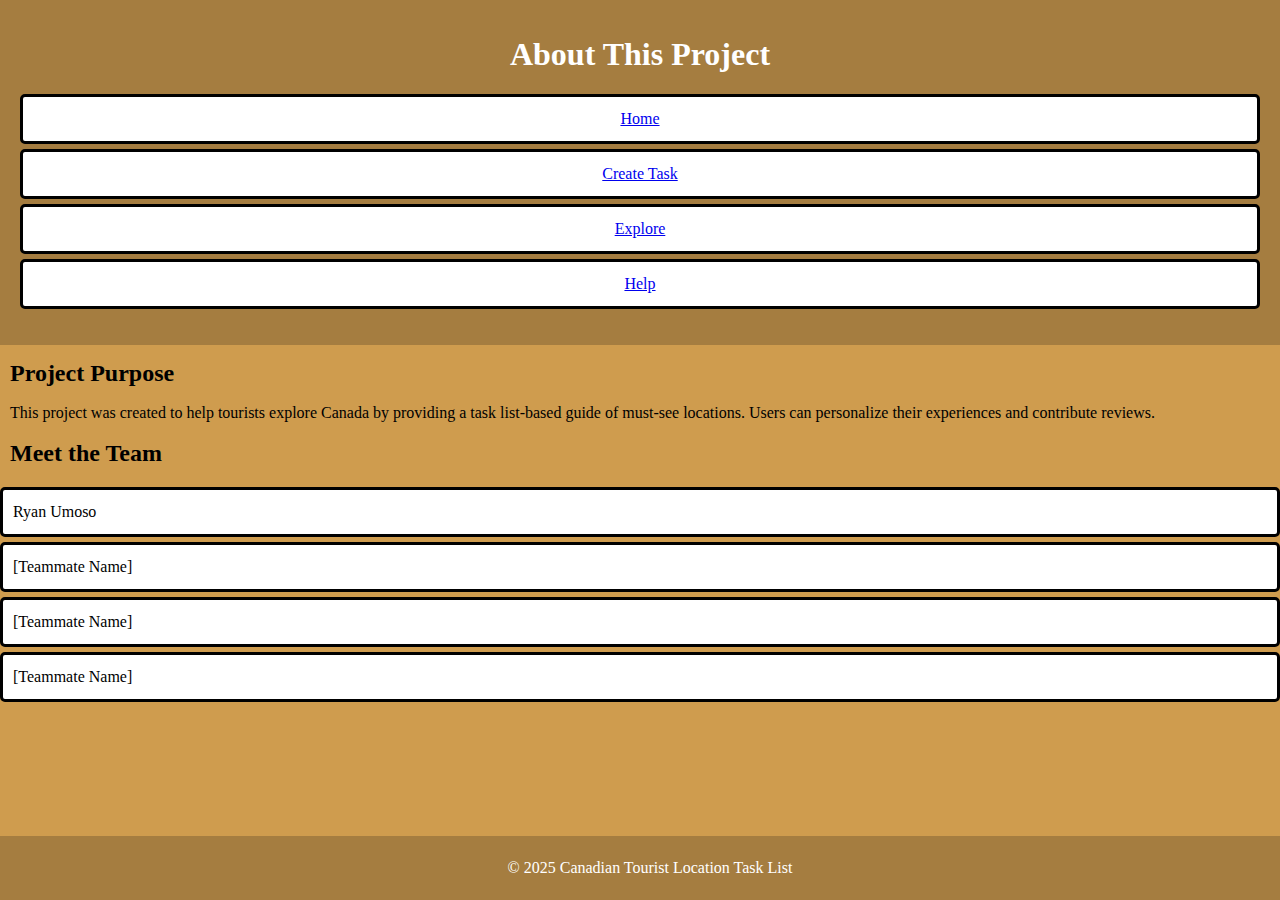
==== about.html @ b6d1dde8 "Added explore and about pages, updated index with navigation and explore button link" ====
<!DOCTYPE html>
<html lang="en">
<head>
    <meta charset="UTF-8">
    <meta name="viewport" content="width=device-width, initial-scale=1.0">
    <title>About | Canadian Tourist Location Task List</title>
    <link rel="stylesheet" href="style.css">
</head>
<body>
    <header>
        <h1>About This Project</h1>
        <nav>
            <ul>
                <li><a href="index.html">Home</a></li>
                <li><a href="#">Create Task</a></li>
                <li><a href="explore.html">Explore</a></li>
                <li><a href="#">Help</a></li>
            </ul>
        </nav>
    </header>

    <main>
        <section id="project-description">
            <h2>Project Purpose</h2>
            <p>This project was created to help tourists explore Canada by providing a task list-based guide of must-see locations. Users can personalize their experiences and contribute reviews.</p>
        </section>

        <section id="team-info">
            <h2>Meet the Team</h2>
            <ul>
                <li>Ryan Umoso </li>
                <li>[Teammate Name] </li>
                <li>[Teammate Name] </li>
                <li>[Teammate Name] </li>
            </ul>
        </section>
    </main>

    <footer>
        <p>&copy; 2025 Canadian Tourist Location Task List</p>
    </footer>
</body>
</html>
---- style.css ----
body{
    font-family: 'Times New Roman', Times, serif;
    line-height: 1.5;
    margin: 0;
    padding: 0;
    background-color: #cf9c4e;
    padding-bottom: 65px;
}

header{
    color: white;
    background-color: #a57d40;
    padding: 20px;
    text-align: center;
}


h1{
    margin: 10px;
    text-align: center;
}

h2{
    margin: 10px;
}

h3{
    margin: 10px;
}

p{
    margin: 10px;
}

button{
    margin: 10px;
    border: none;
    border-radius: 5px;
    font-size: 15px;
    cursor: pointer;
}

.image-container-1{
    width: 100%;
    height: auto;
    overflow: hidden;
}

.image-container-1 img{
    width: 100%;
    height: auto;
    object-fit: cover;
}


ul{
    list-style: none;
    padding: 0;
}

li{
    margin: 5px 0;
    padding: 10px;
    border: 3px solid black;
    border-radius: 5px;
    background-color: white;
}

li:hover{
    background-color: #cf9c4e;
    cursor: pointer;
}

footer{
    background-color: #a57d40;
    color: white;
    text-align: center;
    padding: 10px;
    position: fixed;
    bottom: 0;
    width: 100%;
}
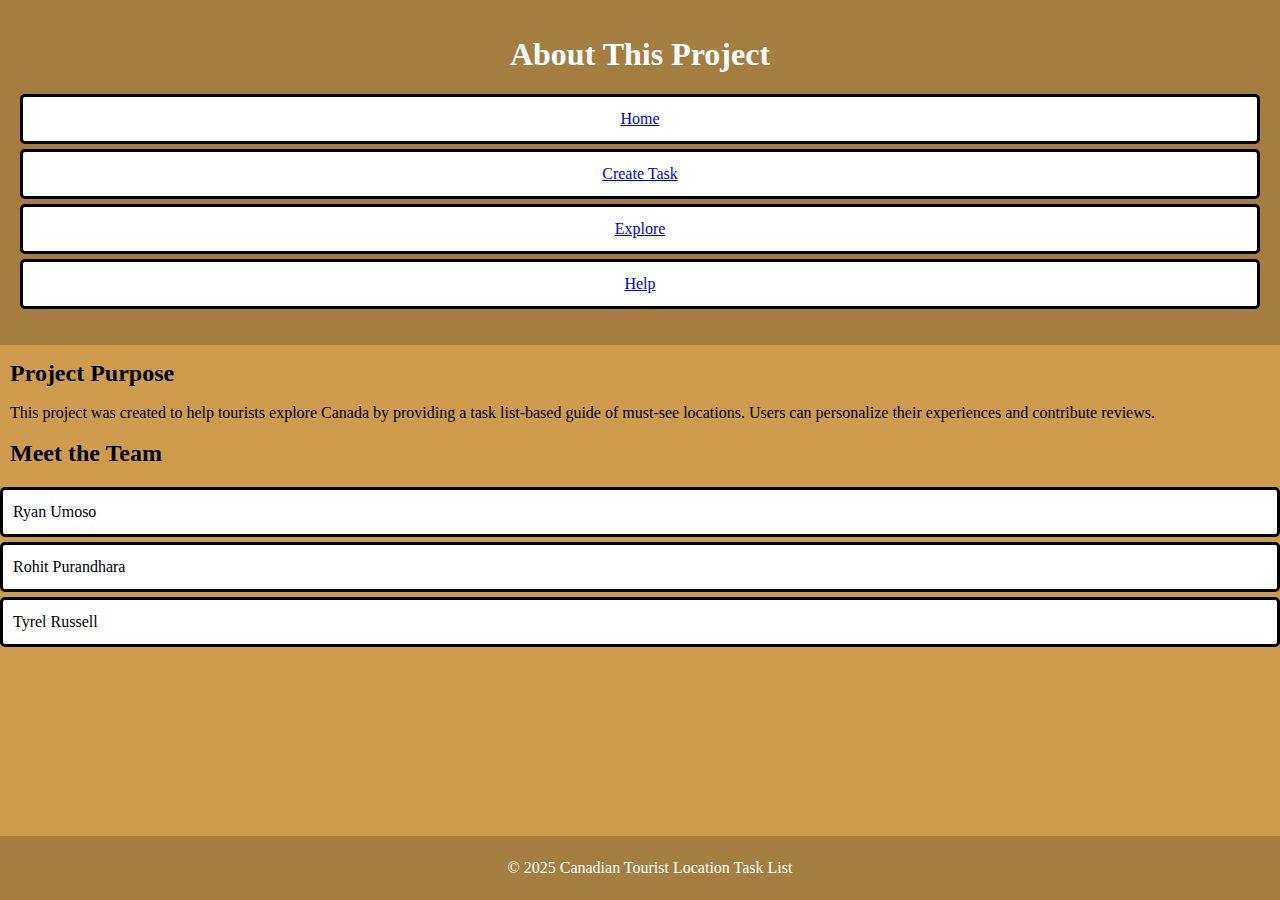
==== commit 0670445c: "Updated about, explore, index pages, and also added help page." ====
--- a/about.html
+++ b/about.html
@@ -14,7 +14,7 @@
                 <li><a href="index.html">Home</a></li>
                 <li><a href="#">Create Task</a></li>
                 <li><a href="explore.html">Explore</a></li>
-                <li><a href="#">Help</a></li>
+                <li><a href="help.html">Help</a></li>
             </ul>
         </nav>
     </header>
@@ -29,9 +29,8 @@
             <h2>Meet the Team</h2>
             <ul>
                 <li>Ryan Umoso </li>
-                <li>[Teammate Name] </li>
-                <li>[Teammate Name] </li>
-                <li>[Teammate Name] </li>
+                <li>Rohit Purandhara</li>
+                <li>Tyrel Russell</li>
             </ul>
         </section>
     </main>
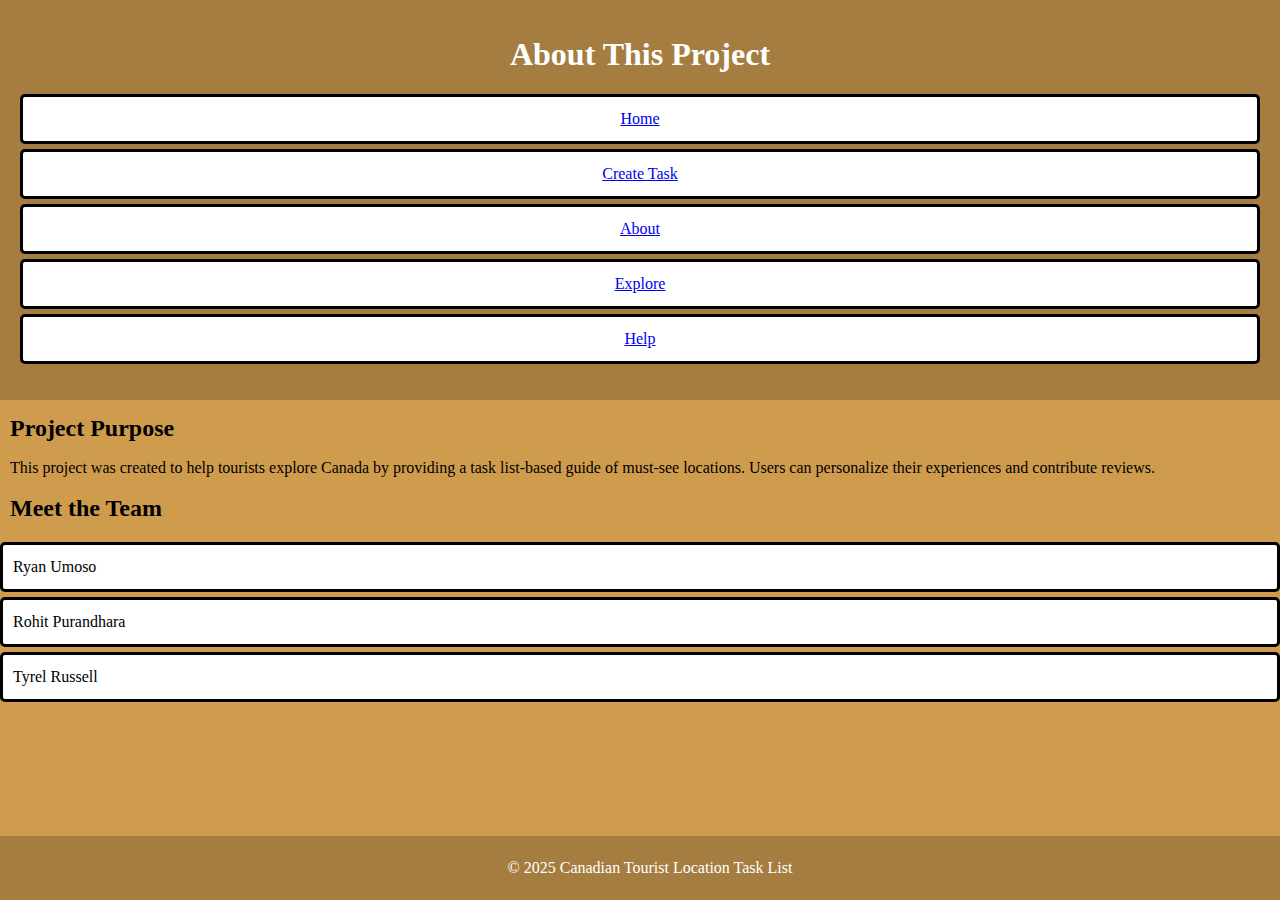
==== commit 954fef3f: "Added href links for a new page createTask.html" ====
--- a/about.html
+++ b/about.html
@@ -12,7 +12,8 @@
         <nav>
             <ul>
                 <li><a href="index.html">Home</a></li>
-                <li><a href="#">Create Task</a></li>
+                <li><a href="createTask.html">Create Task</a></li>
+                <li><a href="about.html">About</a></li>
                 <li><a href="explore.html">Explore</a></li>
                 <li><a href="help.html">Help</a></li>
             </ul>
--- a/style.css
+++ b/style.css
@@ -79,4 +79,45 @@
     position: fixed;
     bottom: 0;
     width: 100%;
-}+}
+
+form {
+    
+    padding: 20px;
+    /* border: 1px solid #ddd; */
+    border-radius: 5px;
+    /* width: 300px; */
+    margin: 0 auto;
+  }
+
+
+  input[type="text"], input[type="email"], input[type="message"] {
+    width: 60%;
+    padding: 10px;
+    margin: 10px 0;
+    border: 3px solid black;
+    border-radius: 3px;
+    box-sizing: border-box;
+  font-weight:400;
+  line-height: 2.5;
+  }
+  
+  input[type="submit"] {
+    background-color: #4CAF50;
+    color: white;
+    padding: 10px;
+    border: none;
+    border-radius: 3px;
+    cursor: pointer;
+    width: 100%;
+  }
+  
+  input[type="submit"]:hover {
+    background-color: #0bd416;
+  }
+
+  form label {
+    display: block;
+    margin-bottom: 5px;
+    color: #555;
+  }